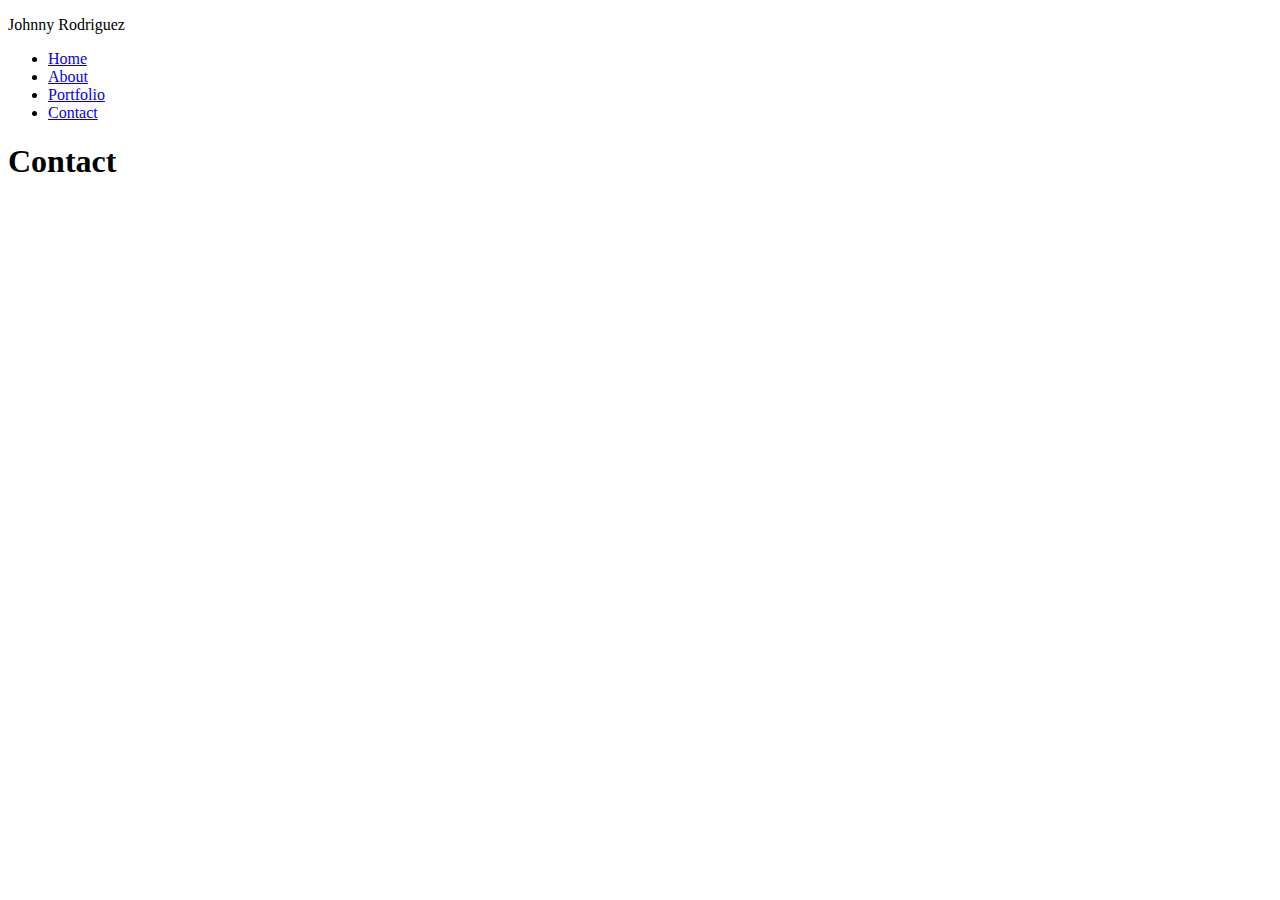
==== contact.html @ 5551194f "added !doc" ====
<!DOCTYPE html>
<html lang="en">

<head>
  <link rel="stylesheet" href="style.css">
  <meta charset="UTF-8">
  <meta http-equiv="X-UA-Compatible" content="IE=edge">
  <meta name="viewport" content="width=device-width, initial-scale=1.0">
  <title>Contact</title>
</head>

<body>
  <header>
    <p>Johnny Rodriguez</p>
    <nav>
      <ul>
        <li><a href="index.html">Home</a></li>
        <li><a href="about.html">About</a></li>
        <li><a href="portfolio.html">Portfolio</a></li>
        <li><a href="contact.html">Contact</a></li>
      </ul>
    </nav>
  </header>
  <main>
    <h1>Contact</h1>
    <p1></p1>


  </main>
  <script src="main.js"></script>
</body>

</html>
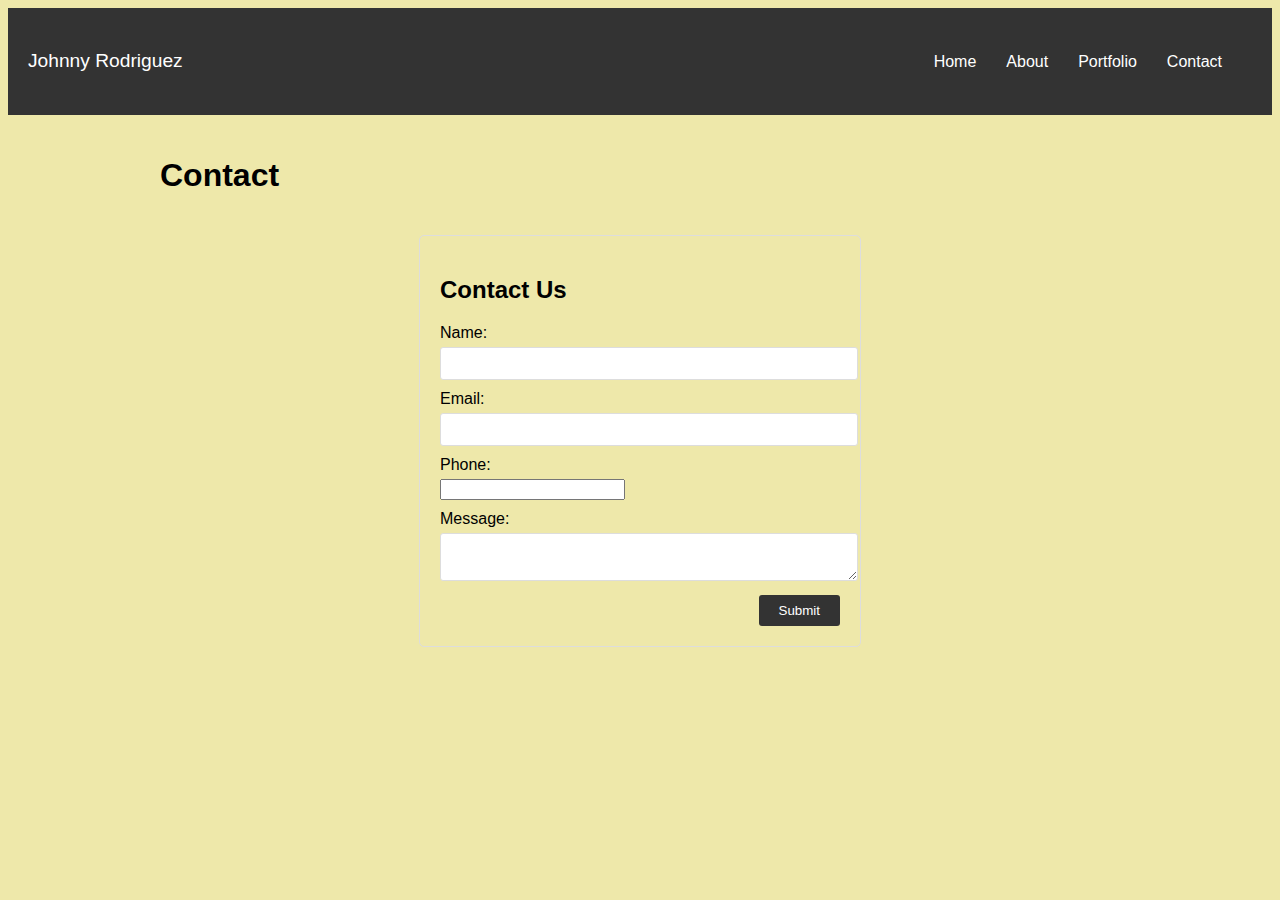
==== commit ee5f475c: "updated contact.html style.css added thank-you" ====
--- a/contact.html
+++ b/contact.html
@@ -27,6 +27,29 @@
 
 
   </main>
+  <form action="thank-you.html" method="post" class="contact-form">
+    <h2>Contact Us</h2>
+    <div class="form-group">
+      <label for="name">Name:</label>
+      <input type="text" id="name" name="name" required>
+    </div>
+    <div class="form-group">
+      <label for="email">Email:</label>
+      <input type="email" id="email" name="email" required>
+    </div>
+    <div class="form-group">
+      <label for="phone">Phone:</label>
+      <input type="tel" id="phone" name="phone" pattern="[0-9]{3}-[0-9]{3}-[0-9]{4}" required>
+
+    </div>
+
+    <div class="form-group">
+      <label for="message">Message:</label>
+      <textarea id="message" name="message" required></textarea>
+    </div>
+    <button type="submit">Submit</button>
+  </form>
+
   <script src="main.js"></script>
 </body>
 
--- a/style.css
+++ b/style.css
@@ -0,0 +1,113 @@
+img {
+  display: block;
+  margin: auto;
+}
+
+/* color and font */
+body {
+  font-family: Arial, sans-serif;
+  background-color: palegoldenrod;
+}
+
+/* header */
+header {
+  display: flex;
+  justify-content: space-between;
+  align-items: center;
+  background-color: #333;
+  color: #fff;
+  padding: 20px;
+}
+
+/* nav links */
+nav ul {
+  list-style: none;
+  margin: 0;
+  padding: 0;
+  display: flex;
+}
+
+nav li {
+  margin-right: 30px;
+}
+
+nav li:hover {
+  background-color: white;
+}
+
+nav li:hover a {
+  color: black;
+}
+
+nav a {
+  color: #fff;
+  text-decoration: none;
+}
+
+/* main */
+main {
+  max-width: 960px;
+  margin: 0 auto;
+  padding: 20px;
+}
+
+/* container */
+.container {
+  display: grid;
+  grid-template-columns: 1fr 2fr;
+  grid-gap: 20px;
+}
+
+/* image */
+img {
+  max-width: 100%;
+  height: auto;
+}
+
+/* paragraph */
+p {
+  font-size: 1.2rem;
+  line-height: 1.5;
+}
+
+/* contact form */
+.contact-form {
+  width: 400px;
+  margin: 0 auto;
+  padding: 20px;
+  border: 1px solid #ddd;
+  border-radius: 5px;
+}
+
+.form-group {
+  margin-bottom: 10px;
+}
+
+label {
+  display: block;
+  margin-bottom: 5px;
+}
+
+input[type="text"],
+input[type="email"],
+textarea {
+  width: 100%;
+  padding: 8px;
+  border: 1px solid #ddd;
+  border-radius: 3px;
+}
+
+button[type="submit"] {
+  display: block;
+  margin: 10px 0 0 auto;
+  padding: 8px 20px;
+  background-color: #333;
+  color: #fff;
+  border: none;
+  border-radius: 3px;
+  cursor: pointer;
+}
+
+button[type="submit"]:hover {
+  background-color: #444;
+}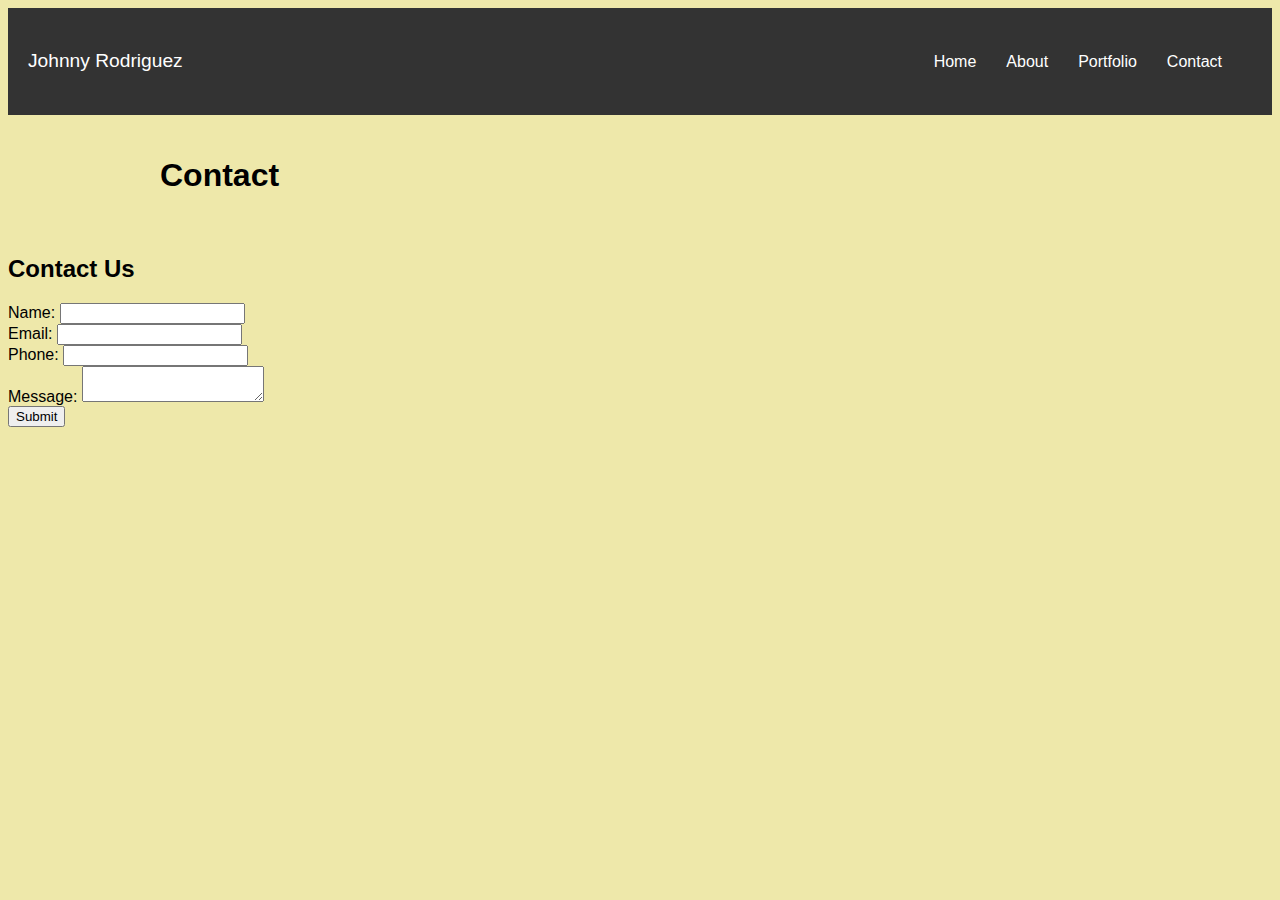
==== commit 3113772c: "input cell" ====
--- a/contact.html
+++ b/contact.html
@@ -39,7 +39,7 @@
     </div>
     <div class="form-group">
       <label for="phone">Phone:</label>
-      <input type="tel" id="phone" name="phone" pattern="[0-9]{3}-[0-9]{3}-[0-9]{4}" required>
+      <input type="tel" id="phone" name="phone" required>
 
     </div>
 
--- a/style.css
+++ b/style.css
@@ -68,46 +68,4 @@
 p {
   font-size: 1.2rem;
   line-height: 1.5;
-}
-
-/* contact form */
-.contact-form {
-  width: 400px;
-  margin: 0 auto;
-  padding: 20px;
-  border: 1px solid #ddd;
-  border-radius: 5px;
-}
-
-.form-group {
-  margin-bottom: 10px;
-}
-
-label {
-  display: block;
-  margin-bottom: 5px;
-}
-
-input[type="text"],
-input[type="email"],
-textarea {
-  width: 100%;
-  padding: 8px;
-  border: 1px solid #ddd;
-  border-radius: 3px;
-}
-
-button[type="submit"] {
-  display: block;
-  margin: 10px 0 0 auto;
-  padding: 8px 20px;
-  background-color: #333;
-  color: #fff;
-  border: none;
-  border-radius: 3px;
-  cursor: pointer;
-}
-
-button[type="submit"]:hover {
-  background-color: #444;
 }